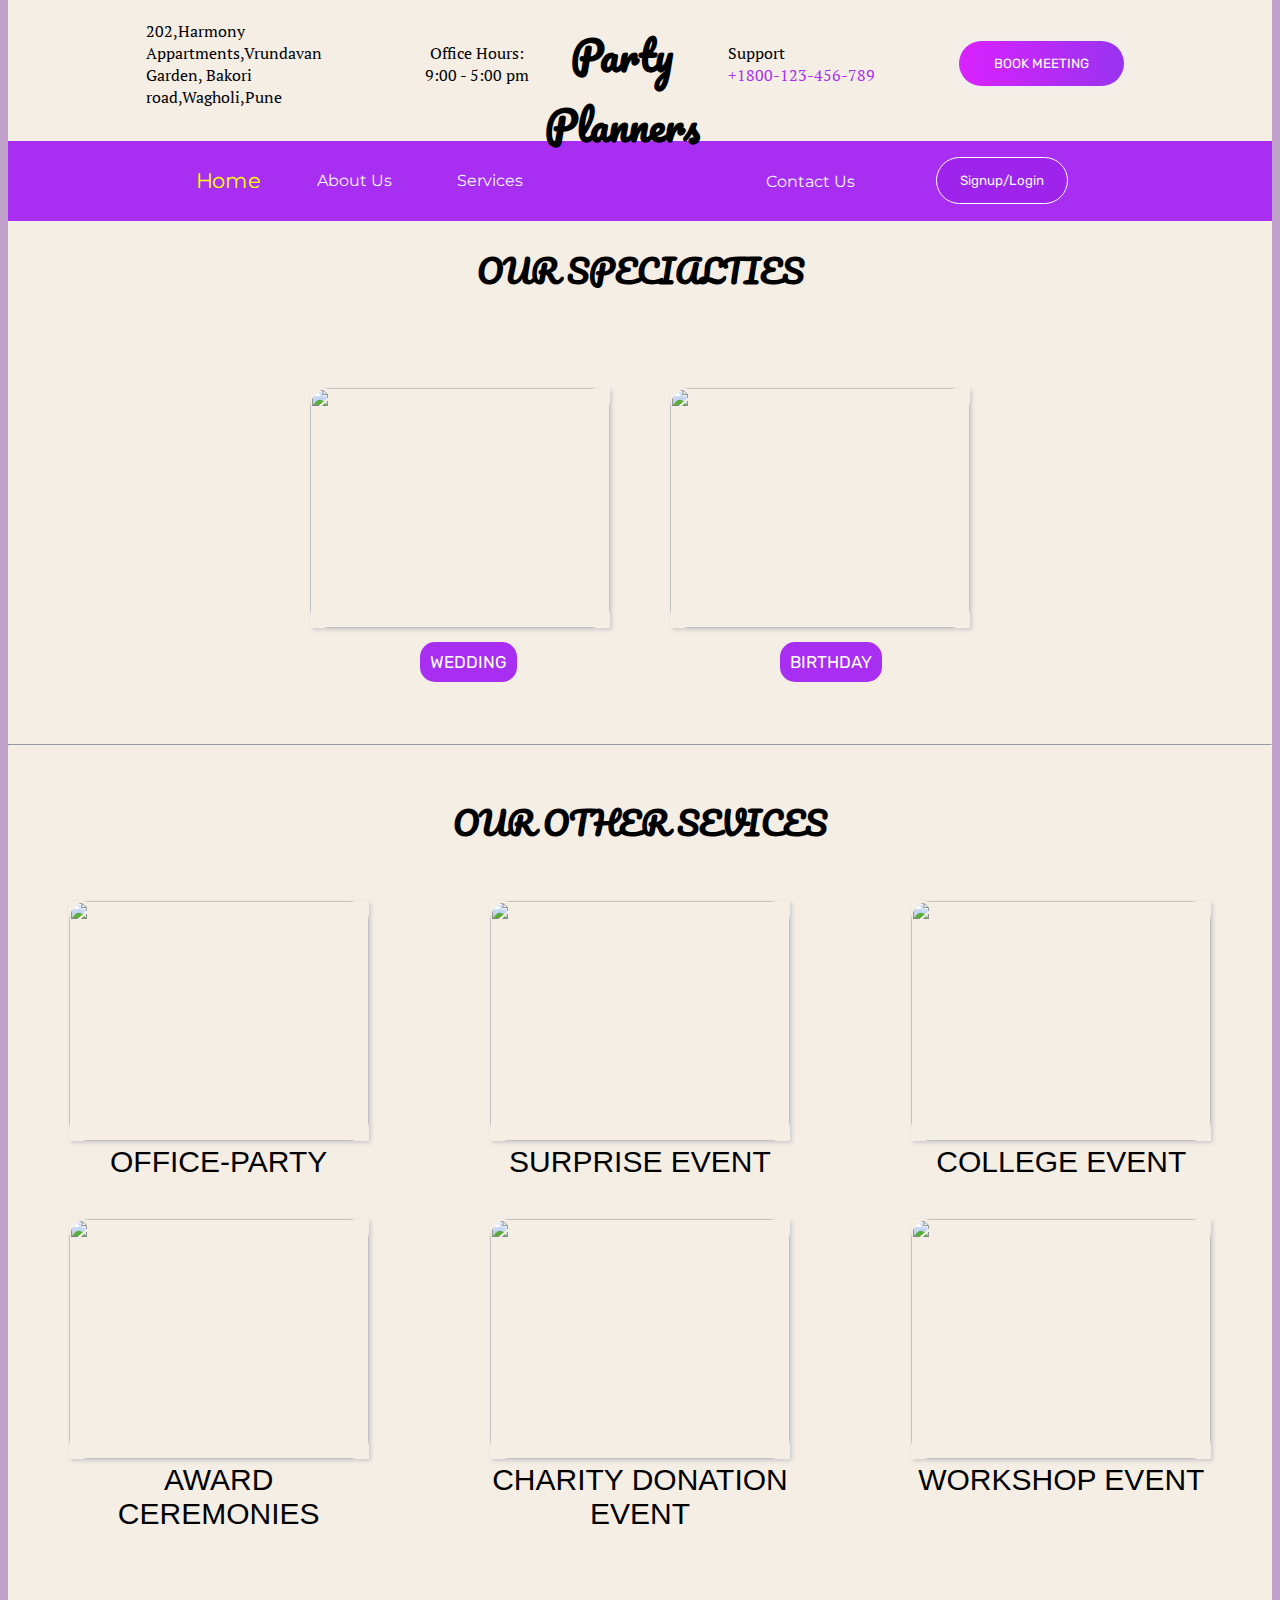
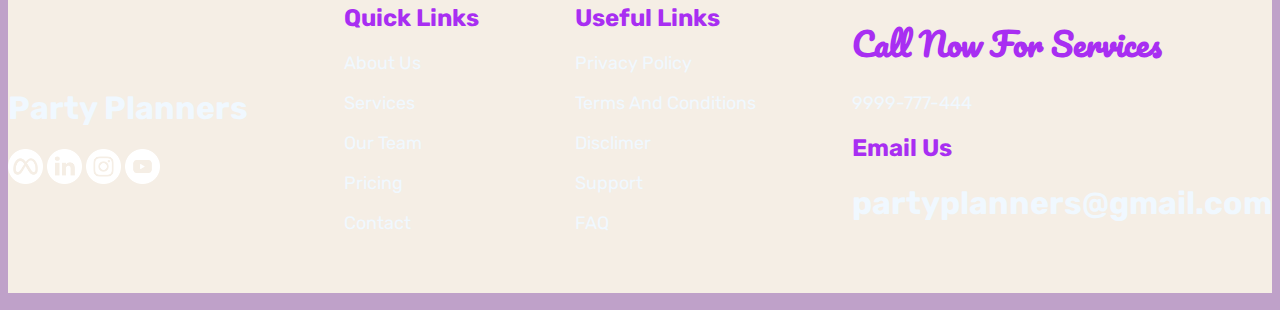
==== pages/services.html @ 5f7ca8ca "add buttons" ====
<!DOCTYPE html>
<html lang="en">

<head>
    <title>Services</title>
    <link rel="stylesheet" href="../css/services.css">
    <link rel="stylesheet" href="../css/nav-footer.css">
</head>

<body>

    <div class="container">

        <div class="navbar-1">
            <div class="n-address">
                <p1>202,Harmony Appartments,Vrundavan Garden, Bakori road,Wagholi,Pune</p1>
            </div>
            <div class="n-time">
                <p2 class="n-time1">Office Hours:</p2>
                <p3 class="n-time2">9:00 - 5:00 pm</p3>
            </div>

            <div class="n-logo">
                <h1 class="logoo">Party Planners</h1>
            </div>

            <div class="n-support">
                <p4 class="n-support1">Support</p4>
                <p5 class="n-support2">+1800-123-456-789</p5>
            </div>

            <a href="../pages/contact.html">
                <button class="n-book-meeting">BOOK MEETING</button>
            </a>


        </div>

        <nav class="navbar-2">
            <div class="navbar-2-L">
                <a class="home n2" href="../index.html"> Home</a>
                <a class="About n2" href="../pages/about.html"> About Us</a>
                <a class="Services n2" href="../pages/services.html"> Services</a>
            </div>

            <div class="navbar-2-R">
                <a class="contact n2" href="../pages/contact.html"> Contact Us</a>
                <button class="login">Signup/Login</button>
            </div>

        </nav>

       <div>
        <h1 class="head-container">
        OUR SPECIALTIES
        </h1>
        </div>
        

        <div class="box1">
            <div class="card-items">
                <a href="../pages/wedding.html">
                <img src="../images/services-img/wedding.png" class="img-container"></a>
                   <div class="button-container">
                      <button class="des-heading">WEDDING</button>
                    </div>
            </div>

            <div class="card-items">
                <a href="../pages/birthday.html">
                <img src="../images/services-img/birthday.jpeg" class="img-container" /></a>
                    <div class="button-container">
                        <button class="des-heading">BIRTHDAY</button>
                     </div>
            </div>
        </div>

       <br><hr><br>

        <h1 class="head-container">
            OUR OTHER SEVICES
        </h1>

        <div class="box2">
            <div class="card-items">
                <img src="../images/services-img/office.jpeg" class="img-container">
                   <div class="contents">
                       <P class="description-heading">OFFICE-PARTY</P>
                   </div>
            </div>

            <div class="card-items">
                <img src="../images/services-img/surp.jpeg" class="img-container">
                <div class="contents">
                    <P class="description-heading">SURPRISE EVENT</P>
                </div>
            </div>

            <div class="card-items">
                <img src="../images/services-img/college.png" class="img-container">
                <div class="contents">
                <P class="description-heading">COLLEGE EVENT</P>
                </div>
            </div>
        </div>
        <br>
        <div class="box3">

            <div class="card-items">
                <img src="../images/services-img/award.png" class="img-container">
                <div class="contents">
                <P class="description-heading">AWARD CEREMONIES</P>
                </div>
            </div>

            <div class="card-items">
                <img src="../images/services-img/donation.png" class="img-container">
                <div class="contents">
                <P class="description-heading">CHARITY DONATION EVENT</P>
                </div>
            </div>

            <div class="card-items">
                <img src="../images/services-img/workshop.png" class="img-container">
                <div class="contents">
                <P class="description-heading">WORKSHOP EVENT</P>
                </div>
            </div>
        </div>
        <br><br><br>

</body>

</html>

<div class="footer">



    <div class="footer-box">

        <div class="footer1">
            <img class="f-logo">
            <h1>Party Planners</h1>
            <a class="fb" href="#">
                <img src="../images/home/icons/meta.png" height="35px">
            </a>
            <a class="twitter" href="#">
                <img src="../images/home/icons/linkedin.png" height="35px">
            </a>
            <a class="insta" href="#">
                <img src="../images/home/icons/instagram.png" height="35px">
            </a>
            <a class="yt" href="#">
                <img src="../images/home/icons/youtube.png" height="35px">
            </a>

        </div>
        <div class="footer2">

            <h2>Quick Links</h2>
            <p>About Us</p>
            <p>Services</p>
            <p>Our Team</p>
            <p>Pricing</p>
            <p>Contact</p>

        </div>

        <div class="footer3">

            <h2>Useful Links</h2>
            <p>Privacy Policy</p>
            <p>Terms And Conditions</p>
            <p>Disclimer</p>
            <p>Support</p>
            <p>FAQ</p>
        </div>
        <div class="footer4">

            <h1 class="tag">Call Now For Services</h1>
            <p>9999-777-444</p>

            <h2>Email Us</h2>

            <h1>partyplanners@gmail.com</h1>
        </div>

    </div>



</div>




</div>
---- css/services.css ----
body{
     background-color:#bfa1c9;
    }
.box1{
    display: flex;
    justify-content: center;
    margin: 60px;
}
.box2{
    display: flex;
    justify-content: space-around;
}
.box3{
    display: flex;
    justify-content: space-around;
}
.card-items{
    border:none;
    height: 240px; 
    width: 300px;
    margin:  30px;
    box-shadow: 2px 2px 4px #ccc;
    display: inline-block;
    cursor: pointer;
}

.head-container{
    
    text-align: center;
    color: black;
    font-family: 'Pacifico', cursive;
}

.img-container{
    width: 100%;
    position: relative;
    height: 100%;
    border-radius: 20px;
}
.description-heading{
    text-align: center;
    align-items: center;
    margin-top: 0;
}
.button-container{
    align-items: center;
    margin-left: 110px;
    margin-top: 10px;
}
.des-heading{
    padding: 10px;
    border-radius: 15px;
    border: none;
    background-color: #a82ef2; 
    color: white;
    font-size: 17px;

}
.description-heading{
    font-family: 'Lucida Sans', 'Lucida Sans Regular', 'Lucida Grande', 'Lucida Sans Unicode', Geneva, Verdana, sans-serif;
    font-size: 30PX;
}
---- css/nav-footer.css ----
@import url('https://fonts.googleapis.com/css2?family=PT+Serif&display=swap');
@import url('https://fonts.googleapis.com/css2?family=Montserrat:wght@500&display=swap');
@import url('https://fonts.googleapis.com/css2?family=Rubik:wght@500&display=swap');
@import url('https://fonts.googleapis.com/css2?family=Pacifico&display=swap');



a{
    text-decoration: none;
    cursor: pointer;
    color: black;
}

button{
    cursor: pointer;
    font-family: rubik;
}

p{
    font-size: 18px;
}

.container{
    padding: 0%;
    background-color: rgb(245, 238, 229);
}
.navbar-1{
    display: flex;
    flex-direction: row;
    align-items: center;
    justify-content: space-around;
    padding: 10px 10vw 6px 10vw;
    margin-top: -25px;

    font-family: 'PT Serif', serif;
}

.n-address
{
    width: 200px;
}

.n-time
{
    display: flex;
    flex-direction: column;
    width: 220px;
    text-align: center;
}

.n-logo{
    width: 100px;
    align-items: center;
    text-align: center;
}
.logoo{
    font-family: 'Pacifico', cursive;
    margin-left: -70px;
    /* margin-top: 40px; */
    margin-bottom: -25px;
    font-size: 40px;
}

.n-support{
    display: flex;
    flex-direction: column;
    width: 200px;
}

.n-support2{
    color: #a82ef2;
}

.n-book-meeting{
    background-image: linear-gradient(to right, #DA22FF 0%, #9733EE  51%, #DA22FF  100%);
    margin: 10px;
    padding: 15px 35px;
    text-align: center;
    text-transform: uppercase;
    transition: 0.5s;
    background-size: 200% auto;
    color: white;            
    box-shadow: 0 0 20px #eee;
    border-radius: 23px;
    display: block;
    border: #eee;
}

.n-book-meeting:hover{
    background-position: right center; /* change the direction of the change here */
    background-image: linear-gradient(to right, #fc00ff 0%, #00dbde  51%, #fc00ff  100%);
    color: #fff;
    text-decoration: none;
}
/* ++++++++++++++++++++++++  Navbar  ++++++++++++++++++++++++++ */



.navbar-2{
    background-color:#a82ef2;
    background-image: url(../images/home/home-navbar.jpg);
    background-size: cover;
    height: 80px;
    color: white;
    display: flex;
    flex-direction: row;
    justify-content: space-around;
    align-items: center;
    /* padding: 0px 500px 0px 500px; */
    padding: 0px 10vw 0px 10vw;
    font-family: 'Montserrat', sans-serif;
    
}

.navbar-2-L .home{
    color: yellow;
    transform: scale(1.3);
}

.navbar-2 a:hover{
    color: yellow;
    transform: scale(1.3);
    transition: 0.5s ease;
}

.navbar-2-L{
    margin-right: 50px;
    display: flex;
    justify-content: space-around;
    width: 30vw;
}

.navbar-2-R{
    margin-left: 50px;
    display: flex;
    justify-content: space-around;
    width: 30vw;
}

.n2{
    color: aliceblue;
    text-decoration: none;
}

.contact{
    margin-top: 15px;
}

.login{
    padding: 15px;
    border-radius: 30px;
    font-family: rubik;
    padding-left: 23px;
    padding-right: 23px;
    border: 1px solid white;
    background-color: #9e23eb;
    color:aliceblue;

}

.login:hover{
    background-color: #cd96f0;
    color: aliceblue;
    transition: .7s ease;
}





/* ++++++++++++++++++++++++  FOOTER  ++++++++++++++++++++++++++ */




.footer{
    background-image: url(../images/home/home-footer3.jpg);
    background-size: cover;
    /* margin-top: 30px; */
    height: 350px;
    /* background-color: #a82ef2; */
    display: flex;
    flex-direction: row;
    justify-content: space-around;
    align-items: center;
    bottom: 1px;
    color: aliceblue;
    font-family: 'Rubik', sans-serif;
}

.footer-box{
    width: 1400px;
    display: flex;
    flex-direction: row;
    justify-content: space-between;
    align-items: center;
}

.footer h2{
    color: #a82ef2;
}

.tag{
    font-family: 'Pacifico', cursive;
    color: #a82ef2;
}
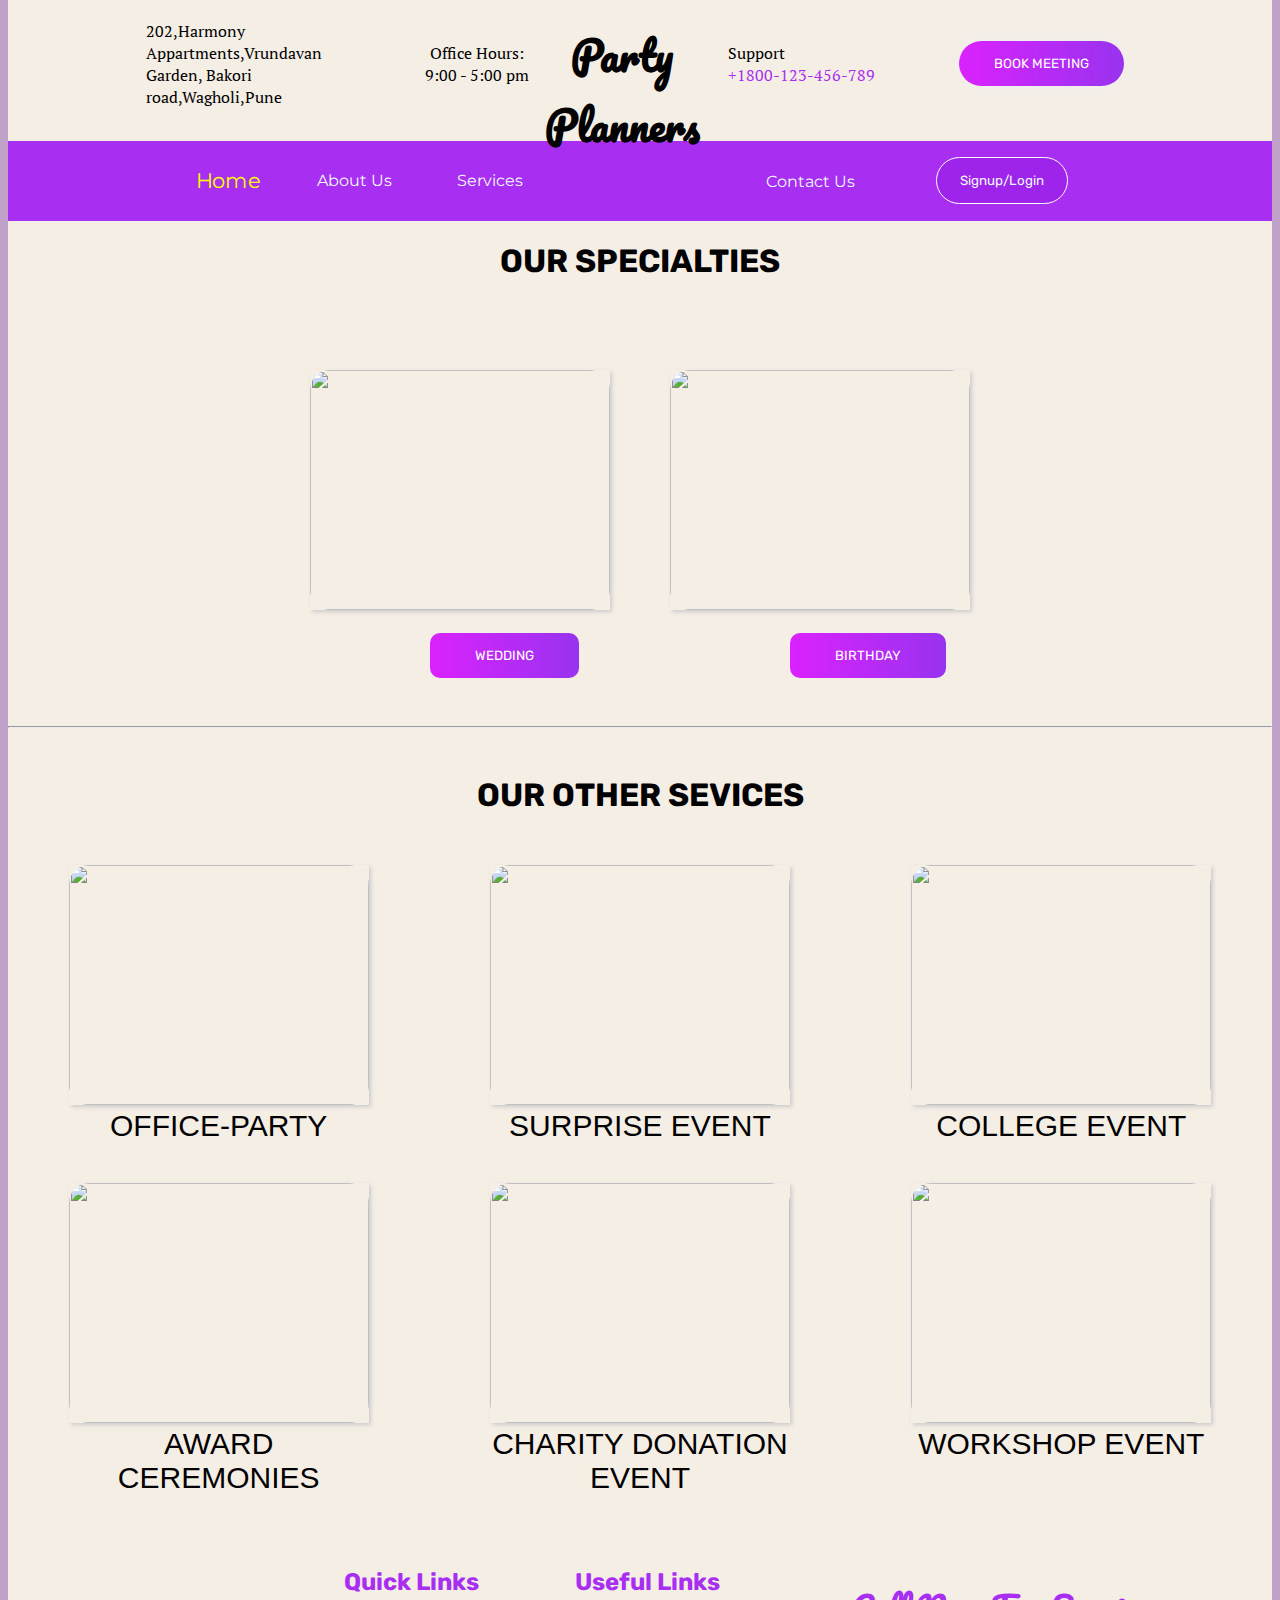
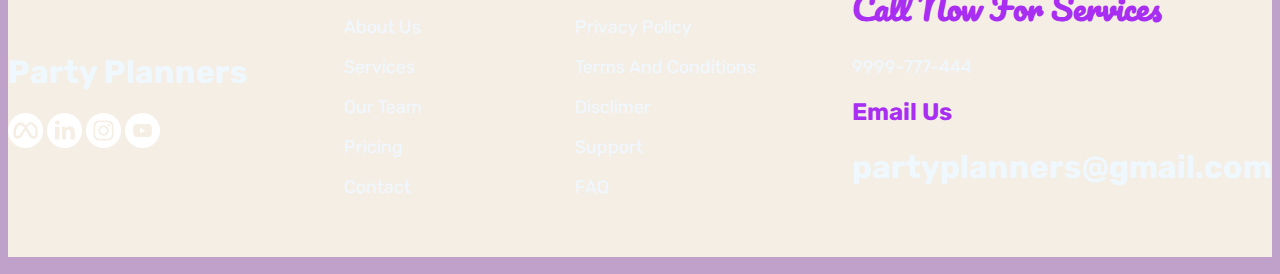
==== commit 9fe01ed2: "modified services page" ====
--- a/pages/services.html
+++ b/pages/services.html
@@ -82,6 +82,7 @@
         </h1>
 
         <div class="box2">
+            
             <div class="card-items">
                 <img src="../images/services-img/office.jpeg" class="img-container">
                    <div class="contents">
--- a/css/services.css
+++ b/css/services.css
@@ -24,12 +24,12 @@
     display: inline-block;
     cursor: pointer;
 }
-
+ 
 .head-container{
     
     text-align: center;
     color: black;
-    font-family: 'Pacifico', cursive;
+    font-family: 'Rubik', sans-serif;
 }
 
 .img-container{
@@ -37,6 +37,13 @@
     position: relative;
     height: 100%;
     border-radius: 20px;
+}
+.img-container:hover{
+    width: 100%;
+    position: relative;
+    height: 100%;
+    border-radius:30px ;
+    transition: 1s;
 }
 .description-heading{
     text-align: center;
@@ -49,12 +56,26 @@
     margin-top: 10px;
 }
 .des-heading{
-    padding: 10px;
-    border-radius: 15px;
-    border: none;
-    background-color: #a82ef2; 
-    color: white;
-    font-size: 17px;
+    background-image: linear-gradient(to right, #DA22FF 0%, #9733EE  51%, #DA22FF  100%);
+    margin: 10px;
+    padding: 15px 45px;
+    text-align: center;
+    text-transform: uppercase;
+    transition: 0.5s;
+    background-size: 200% auto;
+    color: white;            
+    /* box-shadow: 0 0 20px #eee; */
+    border-radius: 10px;
+    display: block;
+    border: #eee;
+    margin-top: 19px;
+
+
+}
+.des-heading:hover{
+    background-position: right center; /* change the direction of the change here */
+    color: #fff;
+    text-decoration: none;
 
 }
 .description-heading{
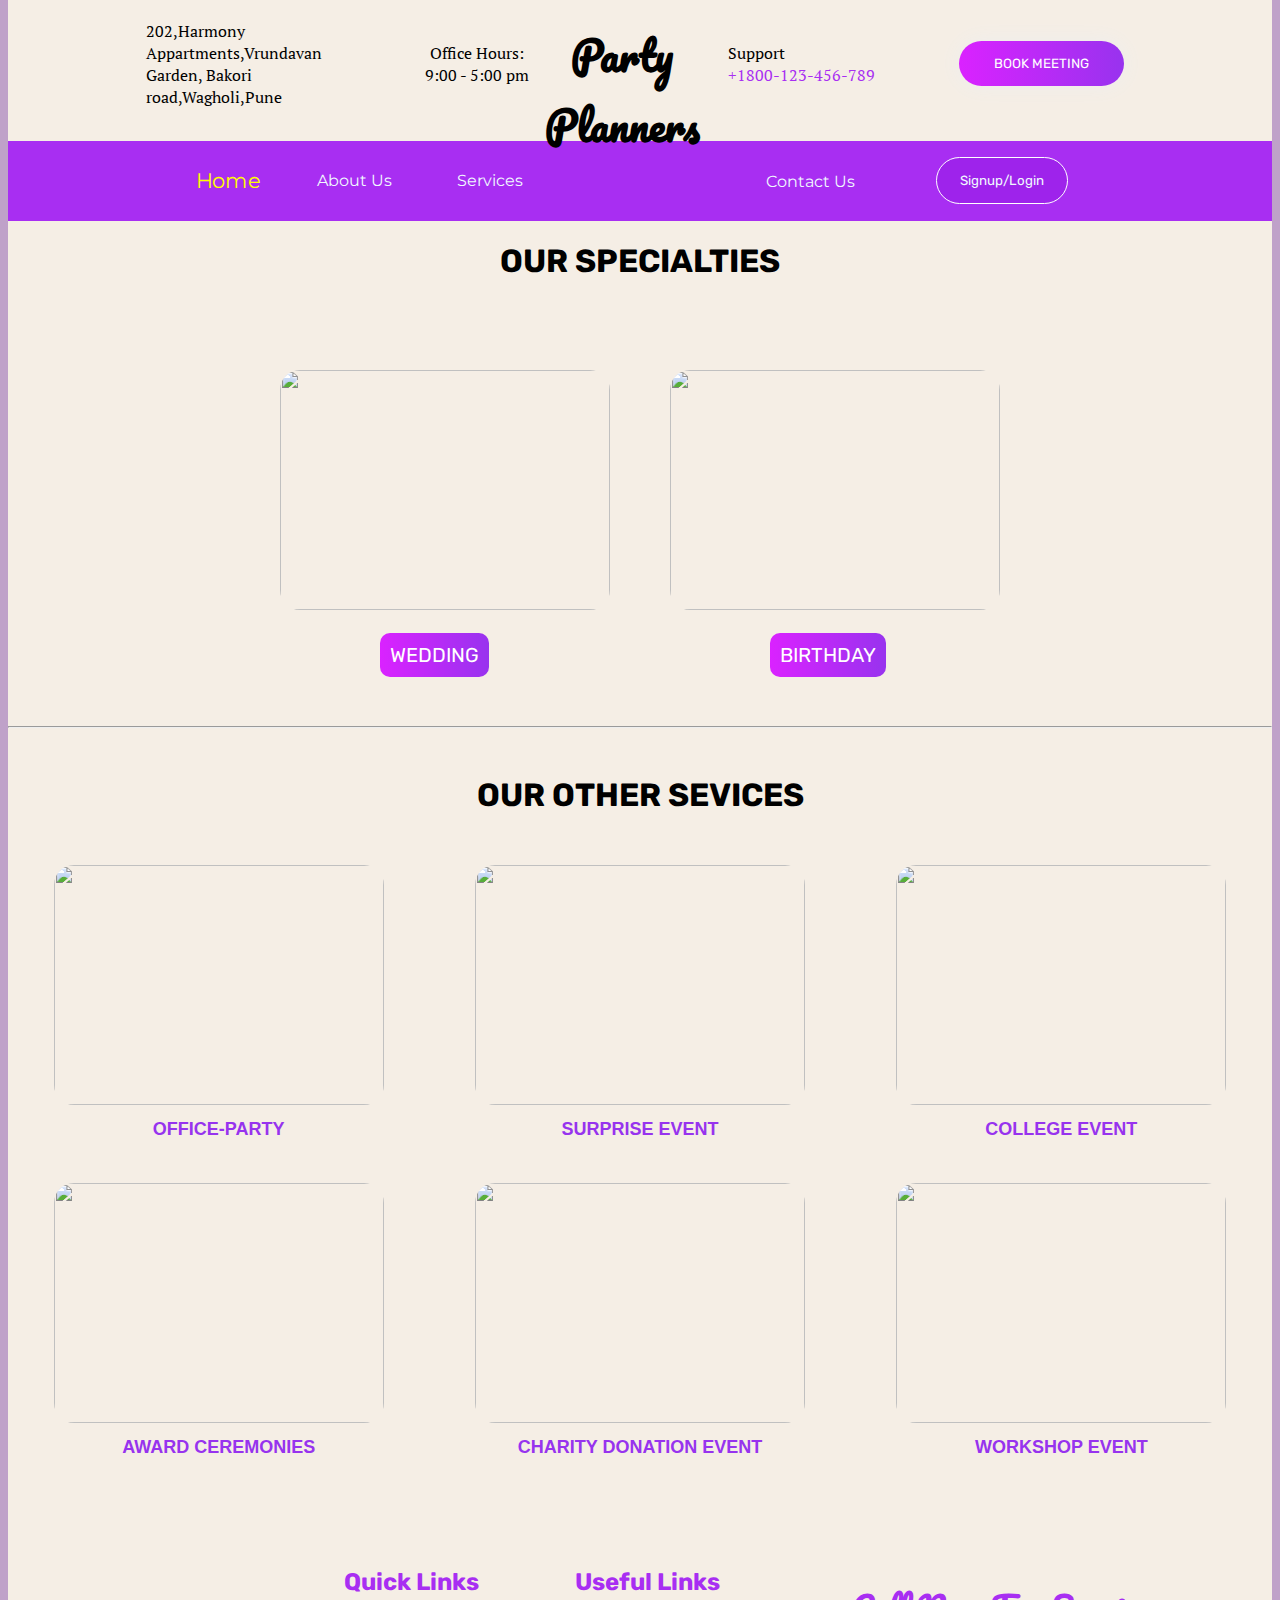
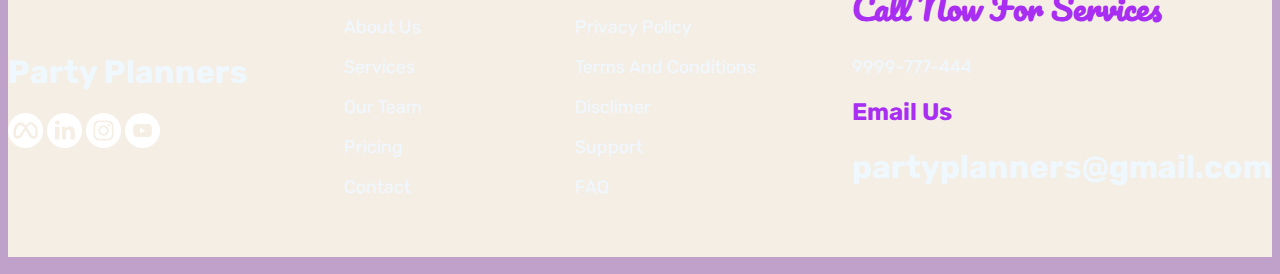
==== commit c7a4c4a9: "Merge pull request #9 from mrunaljadhav123/main" ====
--- a/pages/services.html
+++ b/pages/services.html
@@ -60,7 +60,7 @@
         <div class="box1">
             <div class="card-items">
                 <a href="../pages/wedding.html">
-                <img src="../images/services-img/wedding.png" class="img-container"></a>
+                <img src="https://cdn0.weddingwire.in/vendor/1010/3_2/960/jpg/img-6713-copy_15_271010-163168157797951.jpeg" class="img-container"></a>
                    <div class="button-container">
                       <button class="des-heading">WEDDING</button>
                     </div>
@@ -68,7 +68,7 @@
 
             <div class="card-items">
                 <a href="../pages/birthday.html">
-                <img src="../images/services-img/birthday.jpeg" class="img-container" /></a>
+                <img src="https://images.unsplash.com/photo-1511795409834-ef04bbd61622?auto=format&fit=crop&q=60&ixlib=rb-4.0.3&ixid=M3wxMjA3fDB8MHxzZWFyY2h8Nnx8ZXZlbnQlMjBwbGFubmVyfGVufDB8fDB8fHww&w=500" class="img-container" /></a>
                     <div class="button-container">
                         <button class="des-heading">BIRTHDAY</button>
                      </div>
@@ -84,21 +84,21 @@
         <div class="box2">
             
             <div class="card-items">
-                <img src="../images/services-img/office.jpeg" class="img-container">
+                <img src="https://images.unsplash.com/photo-1515169067868-5387ec356754?auto=format&fit=crop&q=60&ixlib=rb-4.0.3&ixid=M3wxMjA3fDB8MHxzZWFyY2h8Mnx8b2ZmaWNlJTIwcGFydHl8ZW58MHx8MHx8fDA%3D&w=500" class="img-container">
                    <div class="contents">
                        <P class="description-heading">OFFICE-PARTY</P>
                    </div>
             </div>
 
             <div class="card-items">
-                <img src="../images/services-img/surp.jpeg" class="img-container">
+                <img src="https://plus.unsplash.com/premium_photo-1681841639344-360d2a3afcf6?auto=format&fit=crop&q=60&ixlib=rb-4.0.3&ixid=M3wxMjA3fDB8MHxzZWFyY2h8MXx8c3VycHJpc2UlMjBldmVudHxlbnwwfHwwfHx8MA%3D%3D&w=500" class="img-container">
                 <div class="contents">
                     <P class="description-heading">SURPRISE EVENT</P>
                 </div>
             </div>
 
             <div class="card-items">
-                <img src="../images/services-img/college.png" class="img-container">
+                <img src="https://images.unsplash.com/photo-1501238295340-c810d3c156d2?auto=format&fit=crop&q=60&ixlib=rb-4.0.3&ixid=M3wxMjA3fDB8MHxzZWFyY2h8N3x8Y29sbGVnZSUyMGV2ZW50fGVufDB8fDB8fHww&w=500" class="img-container">
                 <div class="contents">
                 <P class="description-heading">COLLEGE EVENT</P>
                 </div>
@@ -115,14 +115,14 @@
             </div>
 
             <div class="card-items">
-                <img src="../images/services-img/donation.png" class="img-container">
+                <img src="https://plus.unsplash.com/premium_photo-1683121339689-9361c0a8bd83?auto=format&fit=crop&q=60&ixlib=rb-4.0.3&ixid=M3wxMjA3fDB8MHxzZWFyY2h8NXx8Y2hhcml0eSUyMGV2ZW50JTIwZXZlbnR8ZW58MHx8MHx8fDA%3D&w=500" class="img-container">
                 <div class="contents">
                 <P class="description-heading">CHARITY DONATION EVENT</P>
                 </div>
             </div>
 
             <div class="card-items">
-                <img src="../images/services-img/workshop.png" class="img-container">
+                <img src="https://images.unsplash.com/photo-1559223607-a43c990c692c?auto=format&fit=crop&q=80&ixlib=rb-4.0.3&ixid=M3wxMjA3fDB8MHxwaG90by1wYWdlfHx8fGVufDB8fHx8fA%3D%3D&w=2070" class="img-container">
                 <div class="contents">
                 <P class="description-heading">WORKSHOP EVENT</P>
                 </div>
--- a/css/services.css
+++ b/css/services.css
@@ -18,15 +18,13 @@
 .card-items{
     border:none;
     height: 240px; 
-    width: 300px;
+    width: 330px;
     margin:  30px;
-    box-shadow: 2px 2px 4px #ccc;
     display: inline-block;
     cursor: pointer;
 }
  
-.head-container{
-    
+.head-container{ 
     text-align: center;
     color: black;
     font-family: 'Rubik', sans-serif;
@@ -43,22 +41,25 @@
     position: relative;
     height: 100%;
     border-radius:30px ;
-    transition: 1s;
+    transition: 0.5;
+    box-shadow: #9733EE 0.5px 1px 2px 1px;
 }
 .description-heading{
     text-align: center;
     align-items: center;
     margin-top: 0;
+    font-size: 20px;
+    font-family: 'Rubik', sans-serif;
 }
 .button-container{
     align-items: center;
-    margin-left: 110px;
+    margin-left: 100px;
     margin-top: 10px;
 }
 .des-heading{
     background-image: linear-gradient(to right, #DA22FF 0%, #9733EE  51%, #DA22FF  100%);
-    margin: 10px;
-    padding: 15px 45px;
+    /* margin: 10px; */
+    padding: 10px;
     text-align: center;
     text-transform: uppercase;
     transition: 0.5s;
@@ -69,6 +70,7 @@
     display: block;
     border: #eee;
     margin-top: 19px;
+    font-size: 20px;
 
 
 }
@@ -80,6 +82,11 @@
 }
 .description-heading{
     font-family: 'Lucida Sans', 'Lucida Sans Regular', 'Lucida Grande', 'Lucida Sans Unicode', Geneva, Verdana, sans-serif;
-    font-size: 30PX;
+    font-size: 18PX;
 }
-
+.contents{
+    font-size: 20px;
+    margin-top: 10px;
+    color: #9733EE;
+    font-weight: bold;
+}
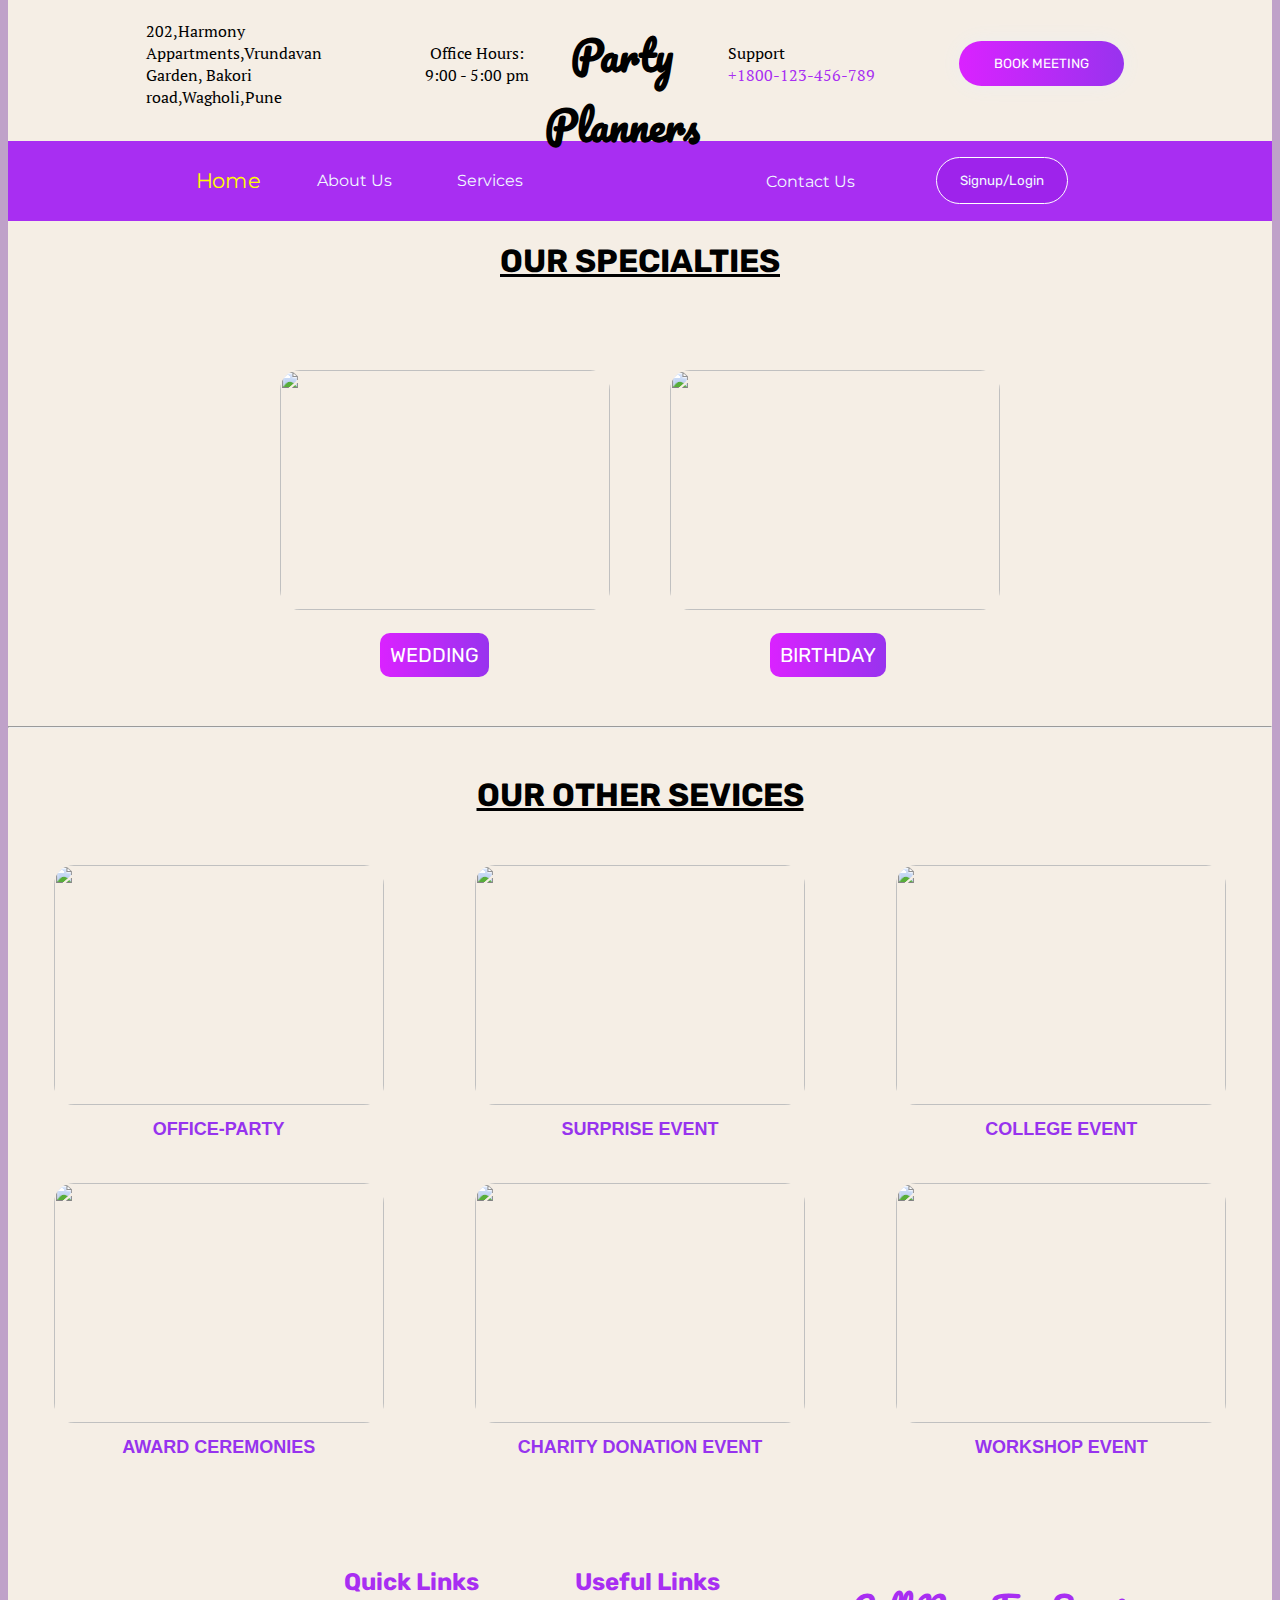
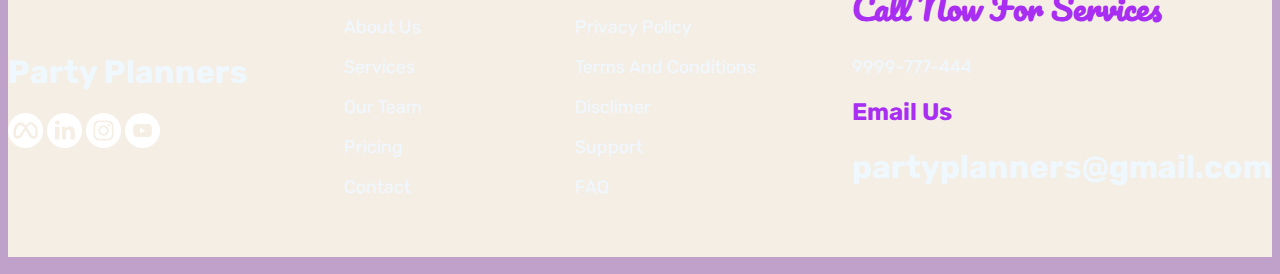
==== commit de5ceb61: "Update services.html" ====
--- a/pages/services.html
+++ b/pages/services.html
@@ -13,11 +13,11 @@
 
         <div class="navbar-1">
             <div class="n-address">
-                <p1>202,Harmony Appartments,Vrundavan Garden, Bakori road,Wagholi,Pune</p1>
+                <p4>202,Harmony Appartments,Vrundavan Garden, Bakori road,Wagholi,Pune</p1>
             </div>
             <div class="n-time">
-                <p2 class="n-time1">Office Hours:</p2>
-                <p3 class="n-time2">9:00 - 5:00 pm</p3>
+                <p4 class="n-time1">Office Hours:</p4>
+                <p4 class="n-time2">9:00 - 5:00 pm</p4>
             </div>
 
             <div class="n-logo">
@@ -26,7 +26,7 @@
 
             <div class="n-support">
                 <p4 class="n-support1">Support</p4>
-                <p5 class="n-support2">+1800-123-456-789</p5>
+                <p4 class="n-support2">+1800-123-456-789</p4>
             </div>
 
             <a href="../pages/contact.html">
@@ -45,15 +45,20 @@
 
             <div class="navbar-2-R">
                 <a class="contact n2" href="../pages/contact.html"> Contact Us</a>
-                <button class="login">Signup/Login</button>
+                <a class="signnin" href="./signin.html">
+                    <button class="login">Signup/Login</button>
+                </a>
+                
             </div>
 
         </nav>
 
        <div>
+        <u>
         <h1 class="head-container">
         OUR SPECIALTIES
         </h1>
+    </u>
         </div>
         
 
@@ -76,11 +81,11 @@
         </div>
 
        <br><hr><br>
-
+         <u>
         <h1 class="head-container">
             OUR OTHER SEVICES
         </h1>
-
+    </u>
         <div class="box2">
             
             <div class="card-items">
@@ -196,4 +201,4 @@
 
 
 
-</div>+</div>
